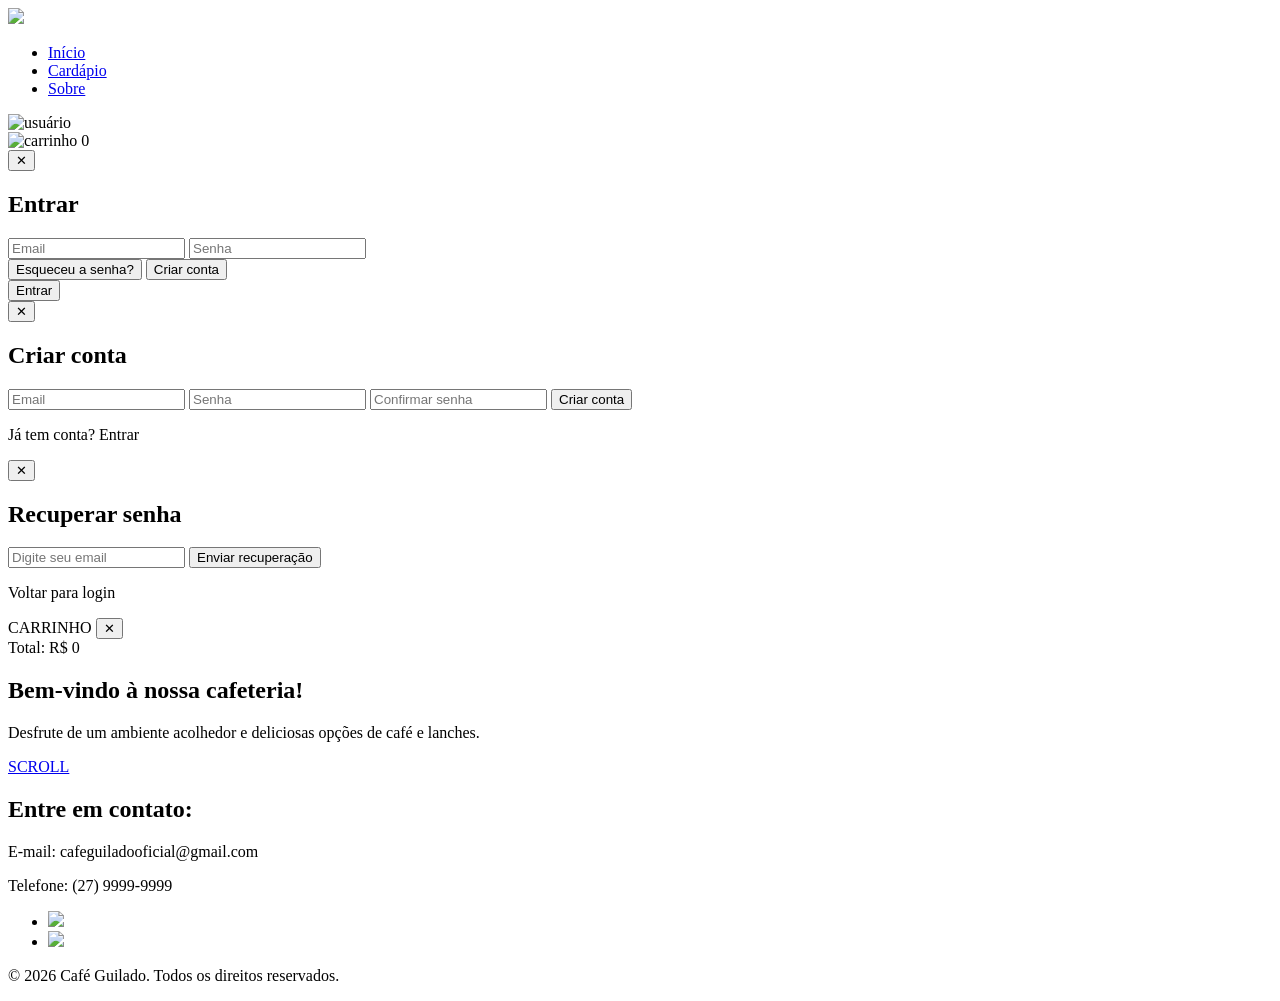
==== index.html @ 0448b44a "feat: responsivo mobile cafeteria" ====
<!doctype html>
<html lang="pt-br">

<head>
    <meta charset="UTF-8">
    <meta name="viewport" content="width=device-width, initial-scale=1.0">
    <title>Café Guilado</title>

    <link rel="stylesheet" href="css/index.css">
    <link rel="stylesheet" href="css/login.css">
    <link rel="stylesheet" href="css/index-mobile.css"/>

    <script src="https://unpkg.com/@lottiefiles/lottie-player@latest/dist/lottie-player.js"></script>
</head>

<body>

    <!-- NAVBAR -->
    <nav>

        <img src="fotos/logos/Logo do Café Guilado vintage (1).png" class="logo">

        <ul>
            <li><a href="index.html">Início</a></li>
            <li><a href="cardapio.html">Cardápio</a></li>
            <li><a href="sobre.html">Sobre</a></li>
        </ul>

        <div class="icons">

            <span id="login">
                <img src="fotos/download.svg" alt="usuário">
            </span>

            <div class="cart-icon">
                <span id="cart">
                    <img src="fotos/bag.svg" alt="carrinho">
                </span>
                <span id="cart-count">0</span>
            </div>

        </div>

    </nav>


    <!-- LOGIN PANEL -->
    <div id="login-panel">

        <!-- LOGIN -->
        <div class="login-box" id="login-box">

            <button id="close-login">✕</button>

            <h2>Entrar</h2>

            <input type="email" placeholder="Email">
            <input type="password" placeholder="Senha">

            <div class="login-links">
                <button id="forgot-link">Esqueceu a senha?</button>
                <button id="signup-link">Criar conta</button>
            </div>

            <button class="login-btn">Entrar</button>

        </div>


        <!-- CRIAR CONTA -->
        <div id="signup-panel">

            <div class="login-box sub-box">

                <button class="close-signup">✕</button>

                <h2>Criar conta</h2>

                <input type="email" placeholder="Email">
                <input type="password" placeholder="Senha">
                <input type="password" placeholder="Confirmar senha">

                <button class="login-btn">Criar conta</button>

                <p class="back-login">Já tem conta? <span>Entrar</span></p>

            </div>

        </div>


        <!-- RECUPERAR SENHA -->
        <div id="reset-panel">

            <div class="login-box sub-box">

                <button class="close-reset">✕</button>

                <h2>Recuperar senha</h2>

                <input type="email" placeholder="Digite seu email">

                <button class="login-btn">Enviar recuperação</button>

                <p class="back-login">Voltar para <span>login</span></p>

            </div>

        </div>

    </div>



    <!-- CARRINHO -->
    <div id="cart-panel">

        <div class="cart-header">
            <span>CARRINHO</span>
            <button id="close-cart">✕</button>
        </div>

        <div id="cart-items"></div>

        <div class="cart-total">
            Total: R$ <span id="total">0</span>
        </div>

    </div>



    <!-- HOME -->
    <section id="home">

        <h1>Bem-vindo à nossa cafeteria!</h1>

        <p>
            Desfrute de um ambiente acolhedor e deliciosas opções de café e lanches.
        </p>

        <a href="#contato" class="scroll-indicator">
            <span></span>
            SCROLL
        </a>

    </section>



    <!-- CONTATO -->
    <section id="contato">

        <h2>Entre em contato:</h2>

        <p>E-mail: cafeguiladooficial@gmail.com</p>
        <p>Telefone: (27) 9999-9999</p>

        <ul id="redes">

            <li class="facebook">
                <a href="https://www.facebook.com" target="_blank">
                    <img src="fotos/logos/2023_Facebook_icon.svg.png">
                </a>
            </li>

            <li class="instagram">
                <a href="https://www.instagram.com/" target="_blank">
                    <img src="fotos/logos/icon-Instagram-redondo-colorido-removebg-preview.png">
                </a>
            </li>

        </ul>

    </section>



    <!-- FOOTER -->
    <footer>
        <p>&copy; 2026 Café Guilado. Todos os direitos reservados.</p>
    </footer>


    <script src="js/carrinho.js"></script>
    <script src="js/login.js"></script>

</body>
</html>
---- css/index-mobile.css ----
/* ── MOBILE ── */
@media (max-width: 768px) {

  body {
    padding-top: 80px;
  }

  /* NAV */
  nav {
    width: 90%;
    padding: 10px 15px;
    border-radius: 30px;
  }

  nav ul li a {
    font-size: 15px;
  }

  nav ul li {
    margin: 10px 8px;
  }

  .logo {
    width: 38px;
  }

  .icons {
    gap: 12px;
    font-size: 18px;
  }

  /* HOME */
  #home h1 {
    font-size: 24px;
  }

  #home p {
    font-size: 16px;
  }

  /* CARRINHO */
  #cart-panel {
    width: 100%;
    right: -100%;
  }

  #cart-panel.open {
    right: 0;
  }

}
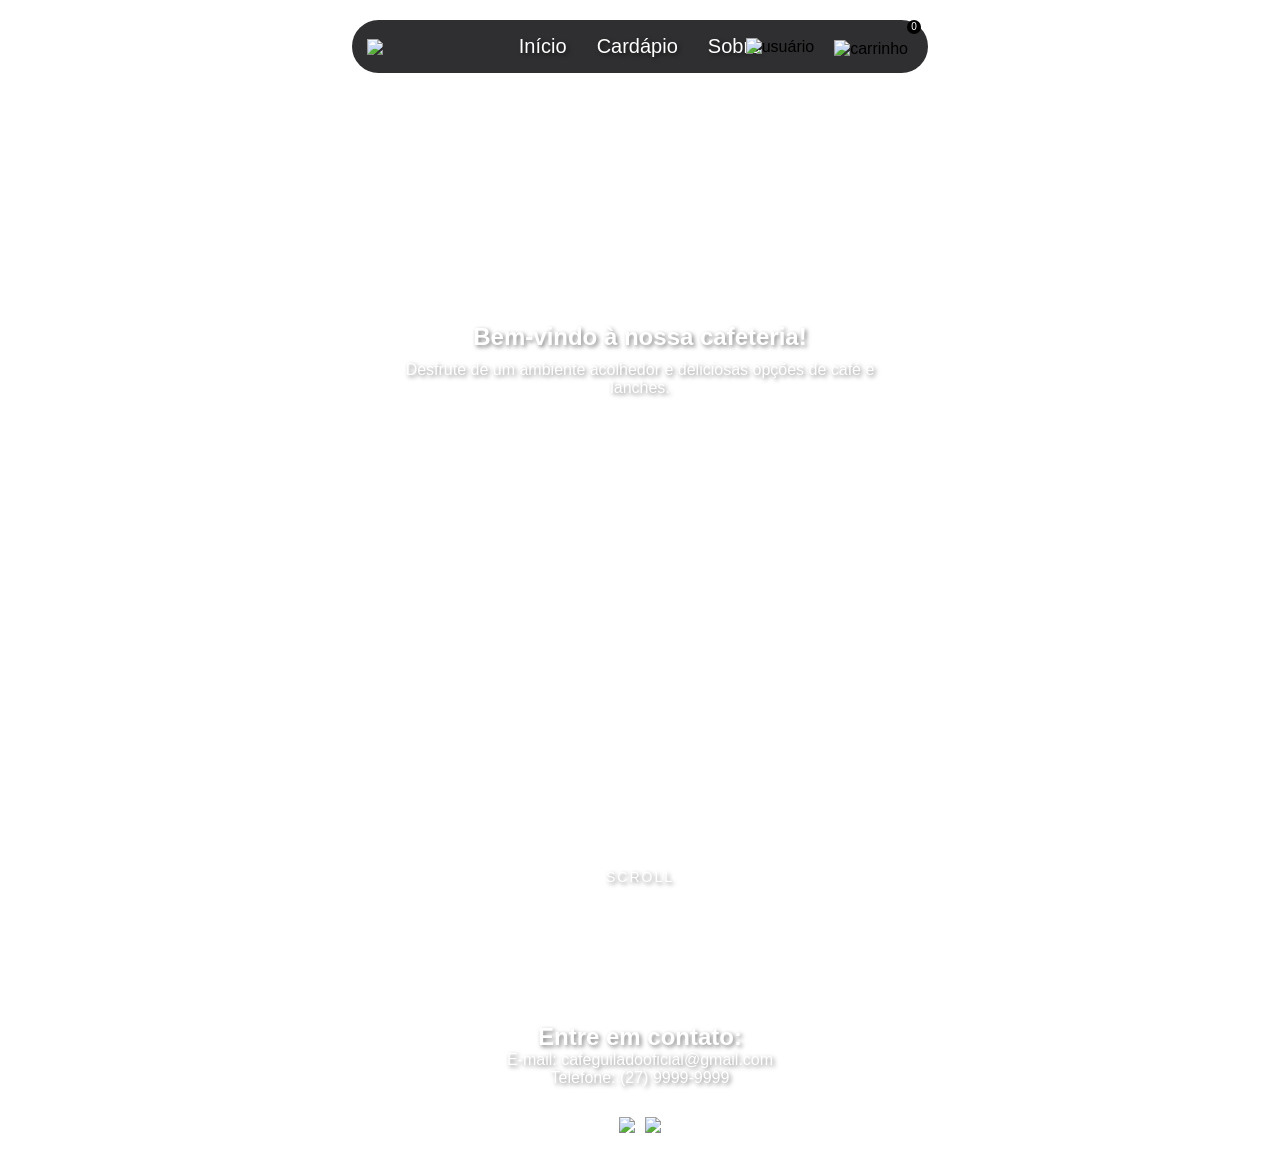
==== commit 2ed831ca: "fix: mobile" ====
--- a/index.html
+++ b/index.html
@@ -6,9 +6,9 @@
     <meta name="viewport" content="width=device-width, initial-scale=1.0">
     <title>Café Guilado</title>
 
-    <link rel="stylesheet" href="css/index.css">
-    <link rel="stylesheet" href="css/login.css">
-    <link rel="stylesheet" href="css/index-mobile.css"/>
+<link rel="stylesheet" href="css/index.css"/>
+<link rel="stylesheet" href="css/login.css"/>
+<link rel="stylesheet" href="css/index-mobile.css"/>
 
     <script src="https://unpkg.com/@lottiefiles/lottie-player@latest/dist/lottie-player.js"></script>
 </head>
--- a/css/index.css
+++ b/css/index.css
@@ -0,0 +1,341 @@
+/* RESET */
+
+*{
+margin:0;
+padding:0;
+box-sizing:border-box;
+font-family:Arial, Helvetica, sans-serif;
+}
+
+/* BODY */
+
+body{
+background:url("../fotos/denise-chan-IyH6ePGolyc-unsplash.jpg") center/cover no-repeat;
+}
+
+/* NAVBAR */
+
+nav{
+background:#2f2e30;
+margin:auto;
+margin-top:20px;
+width:45%;
+border-radius:50px;
+display:flex;
+align-items:center;
+justify-content:center;
+position:relative;
+z-index:1000;
+animation:navDrop 0.8s ease;
+}
+
+@keyframes navDrop{
+from{
+opacity:0;
+transform:translateY(-30px);
+}
+to{
+opacity:1;
+transform:translateY(0);
+}
+}
+
+nav ul{
+list-style:none;
+display:flex;
+}
+
+nav ul li{
+margin:15px;
+text-shadow:2px 2px 4px rgba(0,0,0,0.5);
+}
+
+nav ul li a{
+color:white;
+text-decoration:none;
+font-size:20px;
+text-shadow:2px 2px 4px rgba(0,0,0,0.5);
+}
+
+nav ul li a:hover{
+color:black;
+transition:0.3s;
+text-shadow:2px 2px 4px rgba(0,0,0,0.5);
+}
+
+.logo{
+width:50px;
+position:absolute;
+left:15px;
+}
+
+/* ICONES */
+
+.icons{
+position:absolute;
+right:20px;
+display:flex;
+gap:20px;
+cursor:pointer;
+}
+
+#login img{
+width:22px;
+height:30px;
+}
+
+#cart img{
+position:relative;
+top:2px;
+}
+
+.cart-icon{
+position:relative;
+}
+
+#cart-count{
+position:absolute;
+bottom:22px;
+right:-13px;
+background:black;
+color:white;
+font-size:10px;
+border-radius:50%;
+display:flex;
+align-items:center;
+justify-content:center;
+width:14px;
+height:14px;
+}
+
+/* HOME */
+
+#home{
+height:100vh;
+color:white;
+text-align:center;
+display:flex;
+flex-direction:column;
+justify-content:flex-start;
+align-items:center;
+padding-top:250px;
+text-shadow:2px 2px 4px rgba(0,0,0,0.5);
+padding-left:20px;
+padding-right:20px;
+}
+
+#home h1{
+opacity:0;
+transform:translateY(30px);
+animation:tituloHome 1s forwards;
+}
+
+#home p{
+opacity:0;
+transform:translateY(30px);
+animation:subHome 1s forwards;
+animation-delay:0.5s;
+
+max-width:500px;
+margin-top:10px;
+}
+
+@keyframes tituloHome{
+to{
+opacity:1;
+transform:translateY(0);
+}
+}
+
+@keyframes subHome{
+to{
+opacity:1;
+transform:translateY(0);
+}
+}
+
+/* CONTATO */
+
+#contato{
+text-align:center;
+color:white;
+margin-top:50px;
+text-shadow:2px 2px 4px rgba(0,0,0,0.5);
+}
+
+#contato ul{
+list-style:none;
+display:flex;
+justify-content:center;
+gap:10px;
+margin-top:30px;
+}
+
+.facebook img{
+width:50px;
+}
+
+.instagram img{
+width:90px;
+}
+
+/* FOOTER */
+
+footer{
+text-align:center;
+color:white;
+margin-top:20px;
+}
+
+/* CARRINHO */
+
+#cart-panel{
+position:fixed;
+right:-350px;
+top:0;
+width:300px;
+height:100vh;
+background:white;
+transition:0.3s;
+padding:20px;
+z-index:2000;
+}
+
+#cart-panel.open{
+right:0;
+}
+
+.cart-header{
+position:relative;
+padding:25px;
+padding-bottom:10px;
+border-bottom:1px solid #ddd;
+margin-bottom:10px;
+color:black;
+}
+
+#close-cart{
+position:absolute;
+right:-5px;
+top:21px;
+background:none;
+border:none;
+font-size:20px;
+cursor:pointer;
+color:black;
+}
+
+#close-cart:hover{
+color:red;
+transition:0.3s;
+}
+
+#cart-items div{
+display:flex;
+align-items:center;
+justify-content:space-between;
+margin-bottom:8px;
+}
+
+.remover{
+background:white;
+border:none;
+border-radius:50%;
+cursor:pointer;
+display:flex;
+align-items:center;
+justify-content:center;
+width:30px;
+height:30px;
+}
+
+.remover:hover{
+background:red;
+}
+
+.remover lottie-player{
+width:25px;
+height:25px;
+pointer-events:none;
+}
+
+.item-text{
+flex:1;
+}
+
+.cart-total{
+margin-top:30px;
+font-weight:bold;
+font-size:18px;
+text-align:center;
+padding:5px;
+color:black;
+}
+
+#signup-panel,
+#reset-panel{
+position:fixed;
+top:0;
+left:0;
+width:100%;
+height:100vh;
+background:rgba(0,0,0,0.6);
+display:none;
+align-items:center;
+justify-content:center;
+z-index:3000;
+}
+
+#signup-panel.open,
+#reset-panel.open{
+display:flex;
+}
+
+/* INDICADOR DE SCROLL */
+
+.scroll-indicator{
+position:absolute;
+bottom:15px;
+left:50%;
+transform:translateX(-50%);
+display:flex;
+flex-direction:column;
+align-items:center;
+text-decoration:none;
+color:white;
+font-size:14px;
+letter-spacing:2px;
+}
+
+.scroll-indicator span{
+width:2px;
+height:80px;
+background:linear-gradient(white, transparent);
+animation:scrollLine 1.5s infinite;
+margin-bottom:8px;
+}
+
+@keyframes scrollLine{
+
+0%{
+transform:translateY(-10px);
+opacity:0;
+}
+
+50%{
+opacity:1;
+}
+
+100%{
+transform:translateY(10px);
+opacity:0;
+}
+
+}
+
+@media (max-width: 768px) {
+  nav ul li {
+    margin: 5px 8px;
+    text-shadow:2px 2px 4px rgba(0,0,0,0.5);
+  }
+}
--- a/css/login.css
+++ b/css/login.css
@@ -0,0 +1,204 @@
+/* FUNDO DO LOGIN */
+
+#login-panel{
+position:fixed;
+top:0;
+left:0;
+width:100%;
+height:100vh;
+background:rgba(0,0,0,0.6);
+display:none;
+align-items:center;
+justify-content:center;
+z-index:5000;
+backdrop-filter:blur(6px);
+}
+
+#login-panel.open{
+display:flex;
+}
+
+
+
+/* CAIXA */
+
+.login-box{
+background:white;
+padding:40px;
+border-radius:15px;
+width:320px;
+display:flex;
+flex-direction:column;
+gap:15px;
+position:relative;
+color:black;
+box-shadow:0 20px 40px rgba(0,0,0,0.4);
+animation:loginFade 0.4s ease;
+}
+
+
+
+/* ANIMAÇÃO */
+
+@keyframes loginFade{
+from{
+opacity:0;
+transform:translateY(-20px) scale(0.95);
+}
+to{
+opacity:1;
+transform:translateY(0) scale(1);
+}
+}
+
+
+
+/* TITULO */
+
+.login-box h2{
+text-align:center;
+text-shadow:2px 2px 4px rgba(0,0,0,0.5);
+}
+
+
+
+/* INPUTS */
+
+.login-box input{
+padding:10px;
+border-radius:8px;
+border:1px solid #ccc;
+font-size:14px;
+transition:0.2s;
+}
+
+.login-box input:focus{
+outline:none;
+border:1px solid #2f2e30;
+transform:scale(1.02);
+}
+
+
+
+/* LINKS */
+
+.login-links{
+display:flex;
+justify-content:space-between;
+font-size:13px;
+}
+
+.login-links button{
+background:none;
+border:none;
+cursor:pointer;
+color:#555;
+font-size:13px;
+}
+
+.login-links button:hover{
+text-decoration:underline;
+}
+
+
+
+/* BOTÃO PRINCIPAL */
+
+.login-btn{
+padding:10px;
+border:none;
+border-radius:20px;
+background:#2f2e30;
+color:white;
+cursor:pointer;
+font-size:14px;
+transition:0.2s;
+}
+
+.login-btn:hover{
+background:black;
+transform:scale(1.05);
+}
+
+
+
+/* BOTÃO X */
+
+#close-login,
+.close-signup,
+.close-reset{
+position:absolute;
+top:15px;
+right:20px;
+background:none;
+border:none;
+width:auto;
+height:auto;
+padding:0;
+margin:0;
+font-size:24px;
+cursor:pointer;
+color:#333;
+}
+
+#close-login:hover,
+.close-signup:hover,
+.close-reset:hover{
+background:none;
+color:red;
+transform:scale(1.2);
+transition:0.2s;
+}
+
+
+
+/* ESCONDER LOGIN QUANDO TROCA */
+
+.login-box.hidden{
+display:none;
+}
+
+
+
+/* PAINEIS */
+
+#signup-panel,
+#reset-panel{
+position:fixed;
+top:0;
+left:0;
+width:100%;
+height:100vh;
+display:none;
+align-items:center;
+justify-content:center;
+z-index:5001;
+}
+
+#signup-panel.open,
+#reset-panel.open{
+display:flex;
+animation:loginFade 0.4s ease;
+}
+
+
+
+/* VOLTAR */
+
+.back-login{
+font-size:13px;
+text-align:center;
+cursor:pointer;
+color:#444;
+text-decoration:underline;
+}
+
+/* frase inteira sublinhada */
+.underline-all{
+text-decoration:underline;
+}
+
+/* só a palavra */
+.only-link{
+text-decoration:underline;
+}
--- a/css/index-mobile.css
+++ b/css/index-mobile.css
@@ -1,11 +1,9 @@
-/* ── MOBILE ── */
 @media (max-width: 768px) {
 
   body {
-    padding-top: 80px;
+    padding-top: 0 !important;
   }
 
-  /* NAV */
   nav {
     width: 90%;
     padding: 10px 15px;
@@ -14,10 +12,12 @@
 
   nav ul li a {
     font-size: 15px;
+    text-shadow:2px 2px 4px rgba(0,0,0,0.5);
   }
 
   nav ul li {
     margin: 10px 8px;
+    text-shadow:2px 2px 4px rgba(0,0,0,0.5);
   }
 
   .logo {
@@ -29,7 +29,11 @@
     font-size: 18px;
   }
 
-  /* HOME */
+  #home {
+    padding-top: 80px !important;
+    justify-content: center !important;
+  }
+
   #home h1 {
     font-size: 24px;
   }
@@ -38,7 +42,6 @@
     font-size: 16px;
   }
 
-  /* CARRINHO */
   #cart-panel {
     width: 100%;
     right: -100%;
@@ -48,4 +51,4 @@
     right: 0;
   }
 
-}
+}
